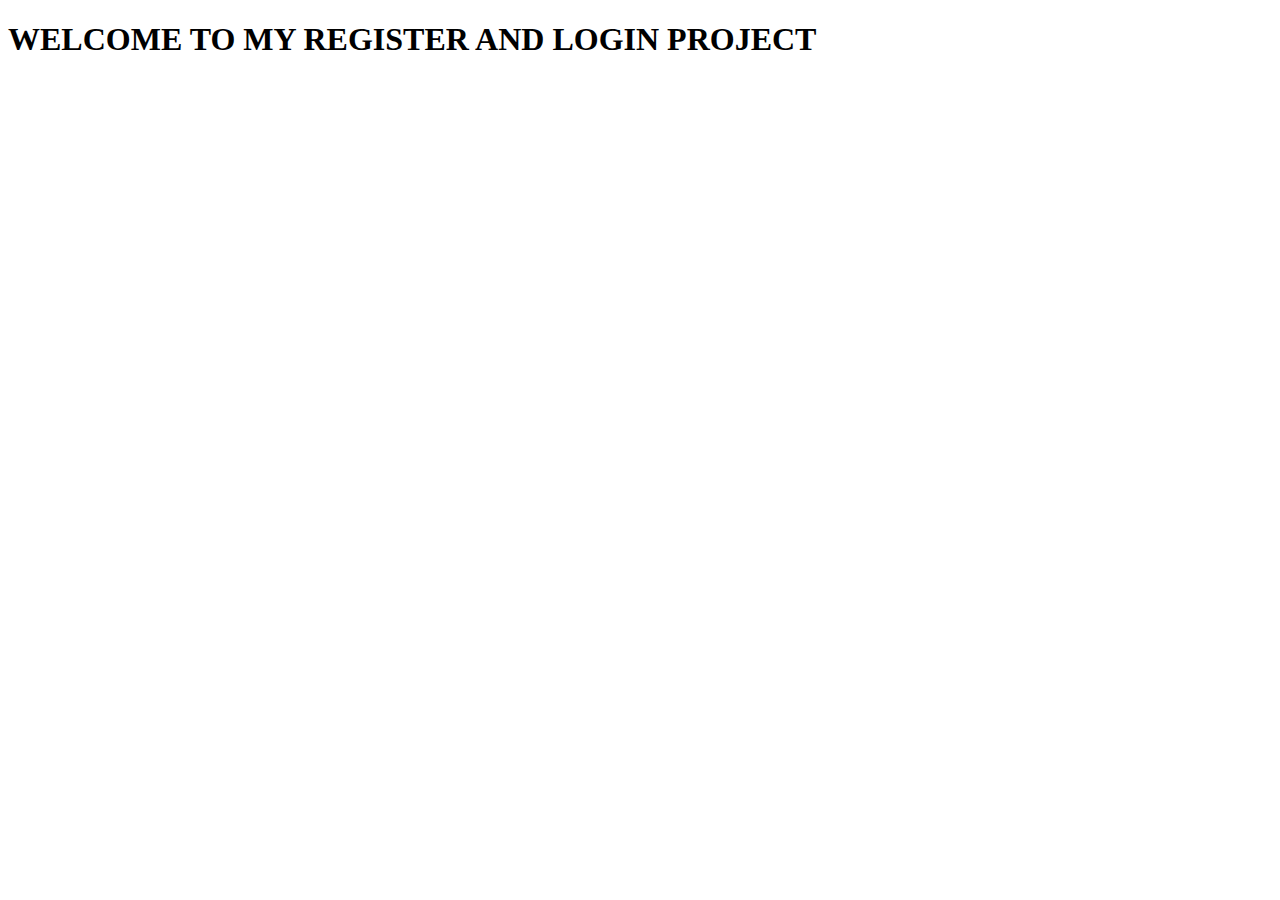
==== src/main/resources/templates/index.html @ a8f11306 "add simple register and login" ====
<!DOCTYPE html>
<html lang="en" >
<head>
    <meta charset="UTF-8">
    <meta name="viewport" content="width=device-width, initial-scale=1.0">
    <title>WELCOME PAGE</title>
    <link rel="stylesheet" href="/css/index.css">
</head>
<body>
    <h1>WELCOME TO MY REGISTER AND LOGIN PROJECT</h1>
    <div class="triangle" id="iAngle"></div>
    <div class="triangle" id="Angle"></div>
</body>
</html>
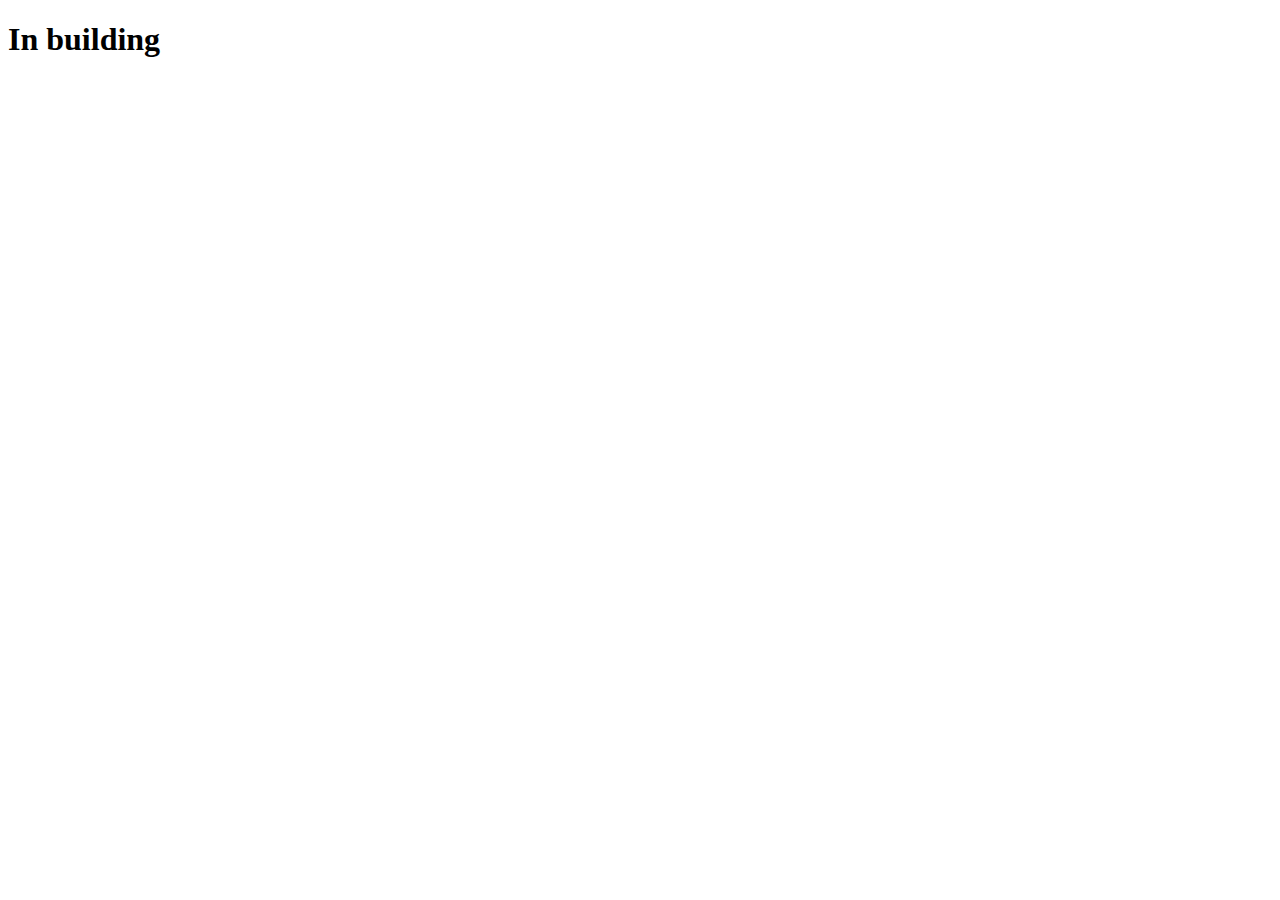
==== commit eb200369: "fixed" ====
--- a/src/main/resources/templates/index.html
+++ b/src/main/resources/templates/index.html
@@ -7,7 +7,7 @@
     <link rel="stylesheet" href="/css/index.css">
 </head>
 <body>
-    <h1>WELCOME TO MY REGISTER AND LOGIN PROJECT</h1>
+    <h1>In building</h1>
     <div class="triangle" id="iAngle"></div>
     <div class="triangle" id="Angle"></div>
 </body>
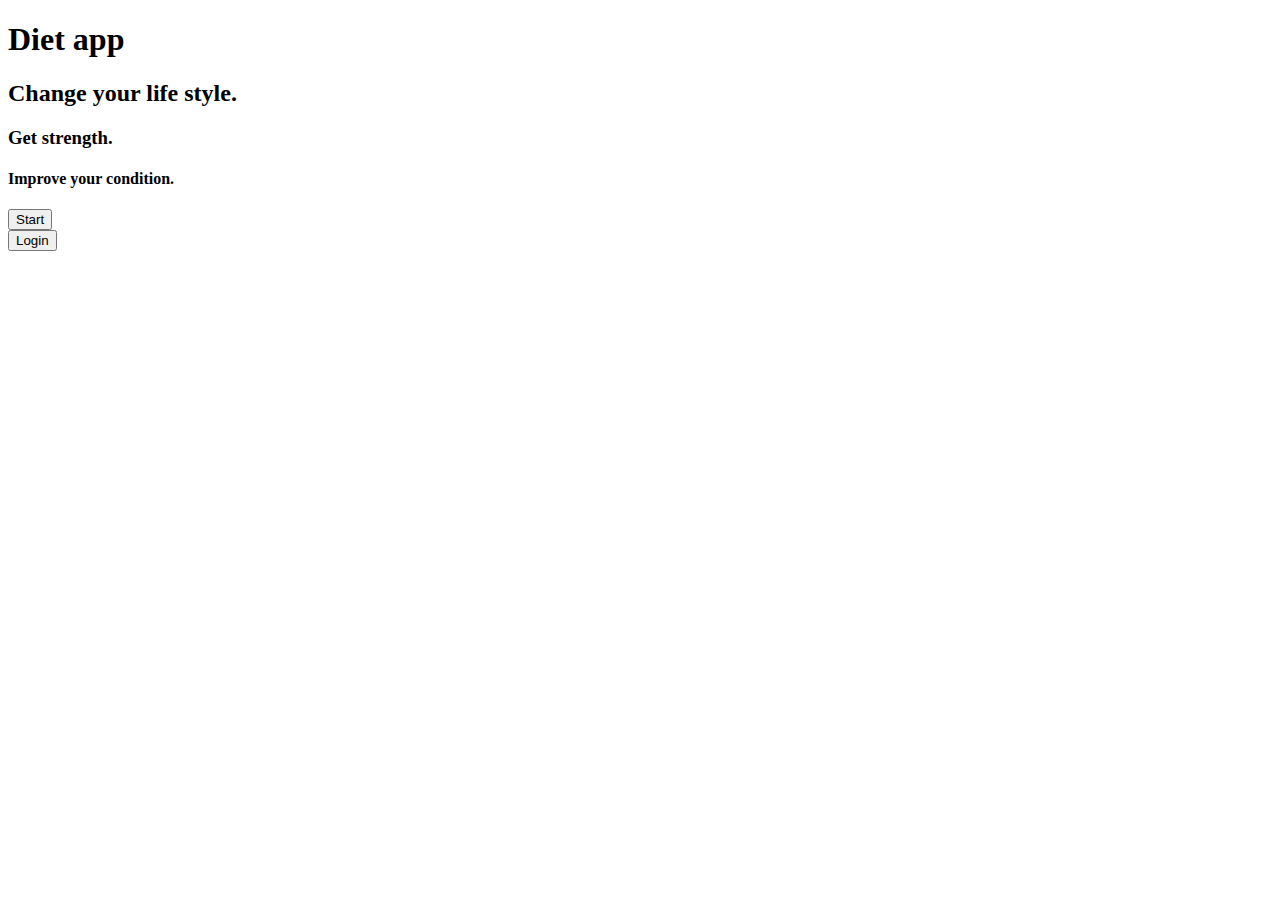
==== commit 3e255dcd: "fix and clean front" ====
--- a/src/main/resources/templates/index.html
+++ b/src/main/resources/templates/index.html
@@ -1,14 +1,33 @@
 <!DOCTYPE html>
-<html lang="en" >
+<html lang="en">
+
 <head>
     <meta charset="UTF-8">
-    <meta name="viewport" content="width=device-width, initial-scale=1.0">
-    <title>WELCOME PAGE</title>
-    <link rel="stylesheet" href="/css/index.css">
+    <meta name="viewport" content="width=device-width, initial-scale=1.0, shrink-to-fit=no">
+    <meta name="author" content="Adam Gwóźdź">
+    <title>Diet App</title>
+    <link href="https://cdn.jsdelivr.net/npm/bootstrap@5.0.0-beta1/dist/css/bootstrap.min.css" rel="stylesheet"
+        integrity="sha384-giJF6kkoqNQ00vy+HMDP7azOuL0xtbfIcaT9wjKHr8RbDVddVHyTfAAsrekwKmP1" crossorigin="anonymous">
+    <link rel="stylesheet" href="/css/buttons.css">
+    <link rel="stylesheet" href="/css/base.css">
 </head>
+
 <body>
-    <h1>In building</h1>
-    <div class="triangle" id="iAngle"></div>
-    <div class="triangle" id="Angle"></div>
+    <div class="d-flex justify-content-center flex-column align-items-center">
+        <h1>Diet app</h1>
+        <h2>Change your life style.</h2>
+        <h3>Get strength.</h3>
+        <h4>Improve your condition.</h4>
+        <div class="d-flex justify-content-evenly">
+            <form method="get" action="/register">
+                <button class="btn btn-lg btn-block button-sign mr-2" type="submit">Start</button>
+            </form>
+            <form method="get" action="/login">
+                <button class="btn btn-lg btn-block button-sign ms-2" type="submit">Login</button>
+            </form>
+        </div>
+    </div>
+
 </body>
+
 </html>